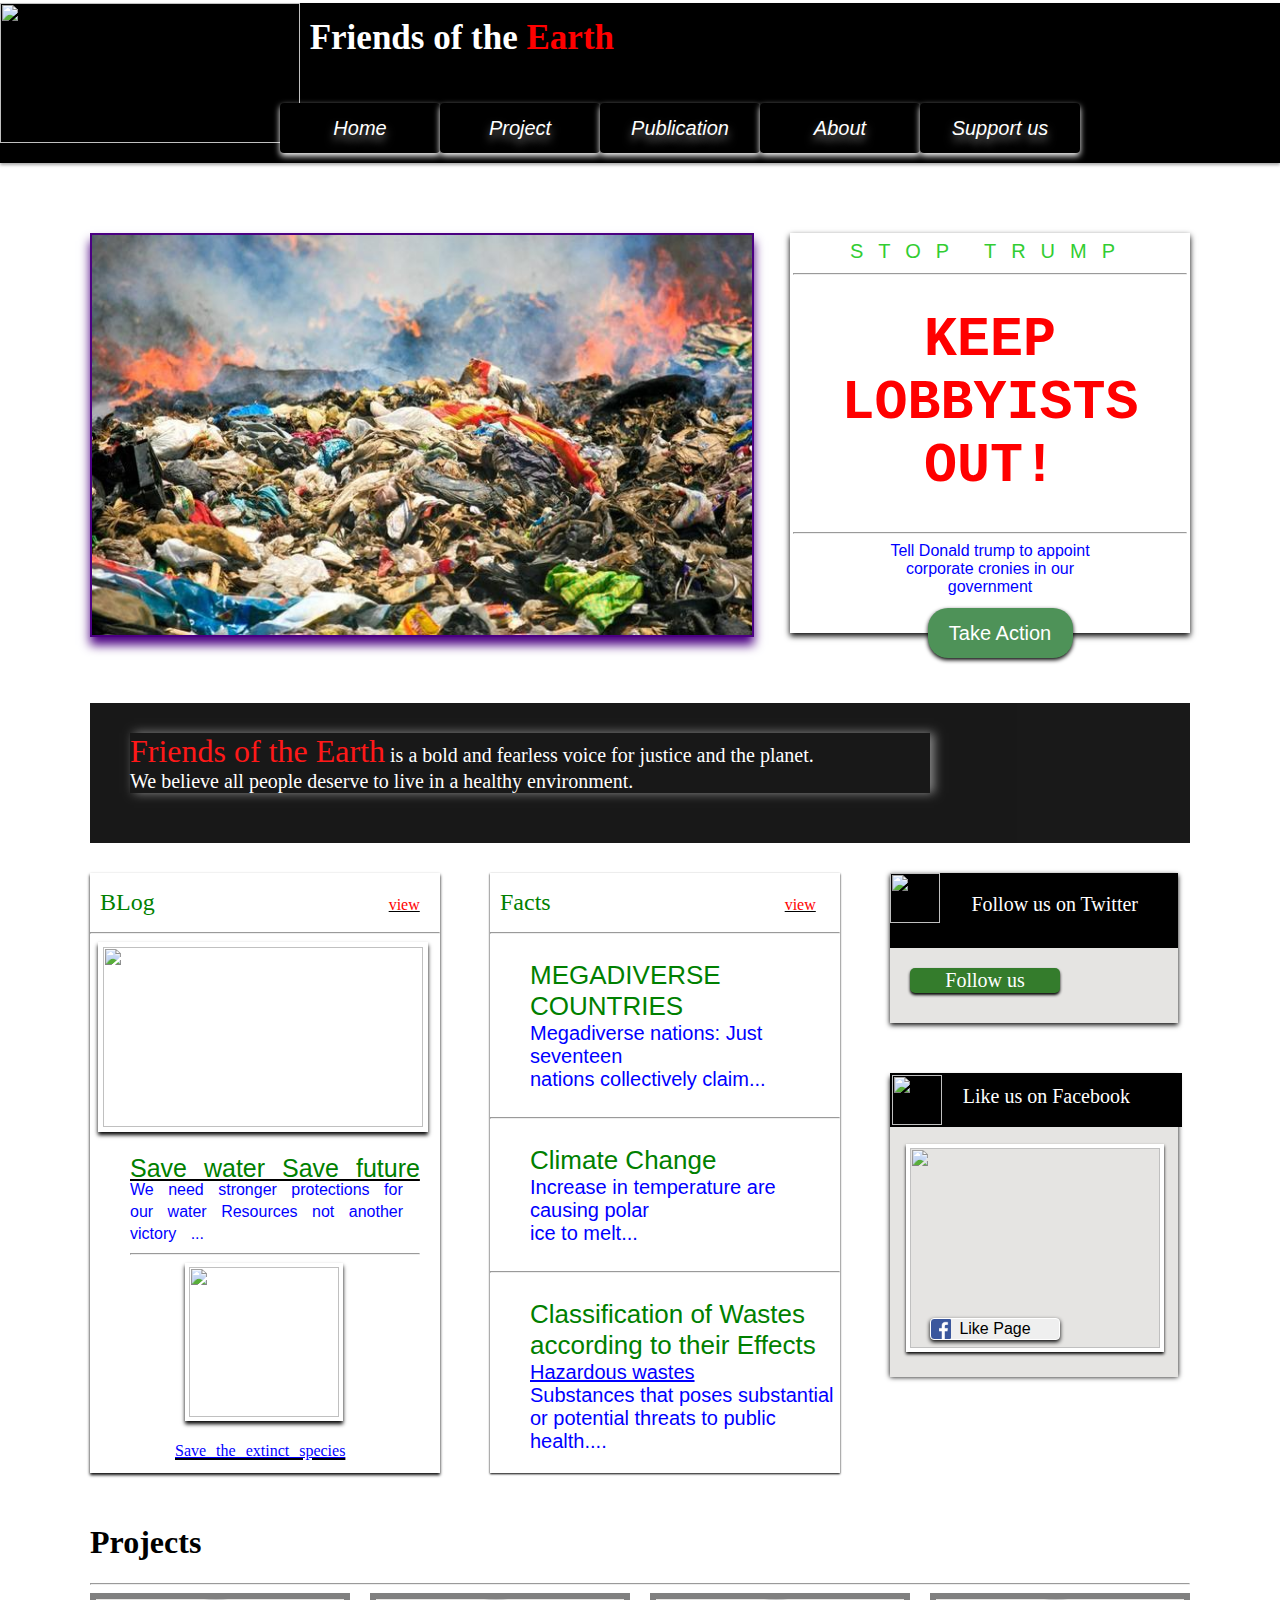
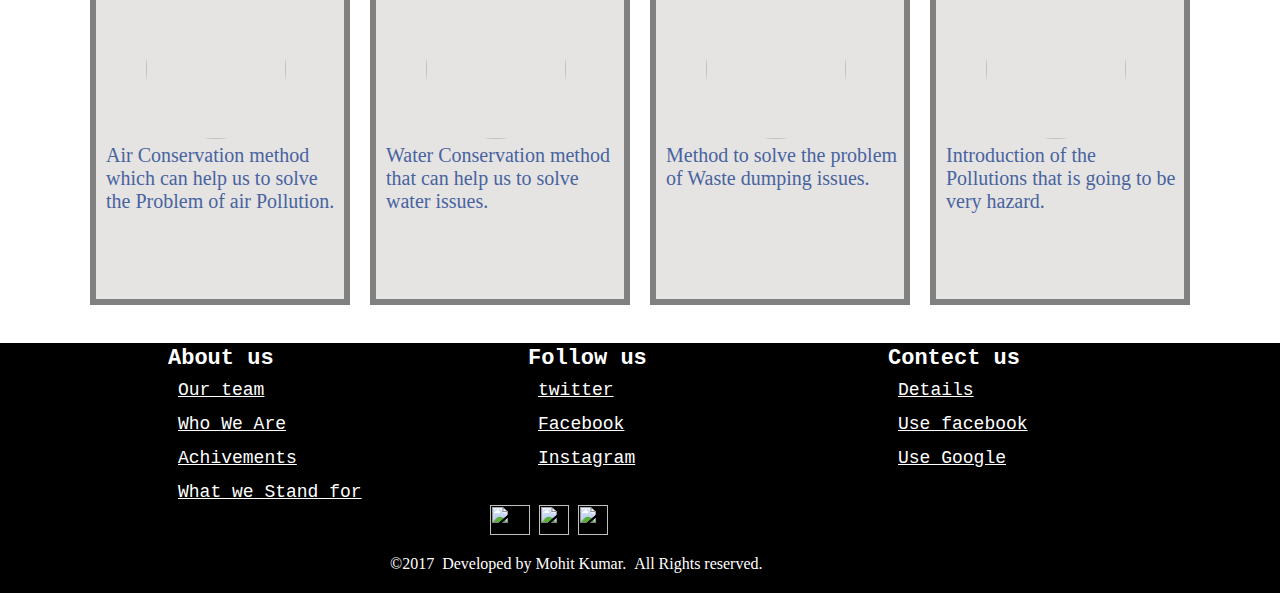
==== index.html @ 3455c93f "Add files via upload" ====
<html>
    <head>
        <title> Think About Earth</title>
      <link rel="stylesheet" type="text/css" href="earthcss.css"/>
    </head>
  <body>
      <div id="main">
        <div id="header">
            <h1 id="h1"> Friends of the <font color="red">Earth</font></h1>
            <div id="logo">
              <img src="images\logo3.jpg"/>
            </div>
                <ul id="navbar">
                    <li><a href="#">Home</a></li>
                    <li><a href="project.html">Project</a>
                      <ul class="sublist">
                        <li><a href="#">Climate and energy</a></li>
                        <li><a href="#">Ocean and Forest</a></li>
                        <li><a href="#">Economics For Earth</a></li>
                      </ul>
                  </li>
                  <li><a href="publication.html">Publication</a>
                    <ul class="sublist">
                      <li><a href="#">Newsmagzines</a></li>
                      <li><a href="#">Reports</a></li>
                      <li><a href="#">Fact Sheet</a></li>
                      <li><a href="#">Advocacy outreach</a></li>
                    </ul>
                  </li>
                  <li><a href="about.html">About</a>
                    <ul class="sublist">
                      <li><a href="#">Who We Are</a></li>
                      <li><a href="#">What we Stand for</a></li>
                      <li><a href="#">Achivements</a></li>
                      <li><a href="#">Our team</a></li>
                      <li><a href="#">Contect</a></li>
                    </ul>
                  </li>
                  <li><a href="suport.html">Support us</a>
                    <ul class="sublist">
                      <li><a href="#">Cumment</a></li>
                      <li><a href="#">Feedback</a></li>
                      <li><a href="#">Follow us</a></li>
                    </ul>
                  </li>
              </ul>
        </div>
          <div id="body">
            <a href="#"><p class="slide"></p></a>
            <table id="table">
              <tr class="style1"><td>STOP TRUMP<hr></td></tr>
              <tr><td><a class="style2" href="#">KEEP<BR>LOBBYISTS<BR>OUT!</a></td></tr>
              <tr class="style3"><td><hr>Tell Donald trump to appoint<br>
                corporate cronies in our<br>government</td></tr>
              <tr><td><a href="#"><input type="button" id="button" value="Take Action"/></a></td></tr>
            </table>
            <div id="style">
              <p>
                <font color="red" size="6px"><span>Friends of the Earth</span></font>
              <a class="a3" href="#">is a bold and fearless voice for justice and the planet.<br>
                We believe all people deserve to live in a healthy environment.</a></P>
            </div>
            <div id="blogs">
              <article id="article">
                <p><font size="5px" color="green">BLog</font>   <u><font color="red"><a class="a" href="#">view</a></font></u></p><hr>
                  <a href="#"><img id="img" src="images\wast.jpg" /></a>

                  <ul id="water"><u><a class="a1" href="#">Save water Save future</a></u>
                    <li>We need stronger protections for our water Resources not another victory ...<hr></li>
                    <ul>

                  <a href="#"> <img id="tiger" src="images\tiger.jpg"/></a>
                  <p><u><a id="spc" href="#">Save the extinct species</a><u></p>
              <article>
            </div>
            <div id="news">
                <article class="article">
                  <p><font size="5px" color="green">Facts</font> <u><font color="red"><a class="a" href="#">view</a></font></u></p><hr>
                  <ul><a class="a1" href="#">MEGADIVERSE COUNTRIES</a>
                  <li>Megadiverse nations: Just seventeen<br> nations collectively claim...</li>
                </ul><hr>

                  <ul><a class="a1" href="#">Climate Change</a>
                    <li>Increase in temperature are causing polar <br>ice to melt...</li>
                  </ul><hr>

                  <ul><a class="a1" href="#">Classification of Wastes according to their Effects</a>
                    <li><u>Hazardous wastes</u><br>
                      Substances that poses substantial or potential threats to public health....
                    </li>
                  </ul>
                </article>
            </div>
                <div id="follow">
                    <div id="follow1">
                      <div id="subf1">
                        <img id="twiter"src="images\twiter.png"/>
                          <p id="subp">Follow us on Twitter</p>
                        </div>
                      <div id=subf2>
                          <a href="#"><input class="input" type="button" name="button" value="Follow us"/></a>
                      </div>
                    </div>
                      <div id="follow2">
                        <div id="subface1">
                          <img id="faceimg"src="images\face.png"/>
                          <p id="facebook">Like us on Facebook</p>
                        </div>
                    <div id="subface2">
                        <img id="facebook2" src="images\facebook.jpg"/>
                        <a href="#"><input class="input2" type="button" name="like" value="Like Page"/></a>
                    </div>
                  </div>
              </div>
                <div id="project">
                  <h1>Projects</h1><hr>
                    <div id="p1">
                      <img src="images\air.jpg"/>
                        <p class="project">
                          <a class="a4" href="#">Air Conservation method which can help us to solve
                          the Problem of air Pollution.</a></p>
                        </div>
                          <div id="p2">
                            <img src="images\conserv.jpg"/>
                              <p class="project">
                                <a class="a4" href="#">Water Conservation method that can help us to solve water issues.</a>
                              </p>
                          </div>
                          <div id="p3">
                            <img src="images\land.jpg"/>
                            <p class="project">
                              <a class="a4" href="#">Method to solve the problem of Waste dumping issues.</a>
                            </p>
                      </div>
                  <div id="p4">
                    <img src="images\gl.jpg"/>
                    <p class="project">
                      <a class="a4" href="#">Introduction of the Pollutions
                      that is going to be very hazard.</a>
                    </p>
                  </div>
                </div>
              </div>
              <div id="footer">
                <div id=footer2>
                  <div id="subfooter1">
                    <table class="table1">
                    <tr><th class="heading">About us</th></tr>
                    <tr><td class="td"><a href="#"><u>Our team</u></a></tr></td>
                    <tr><td class="td"><a href="#"><u>Who We Are</u></a></td></tr>
                    <tr><td class="td"><a href="#"><u>Achivements</u></a></tr></td>
                    <tr><td class="td"><a href="#"><u>What we Stand for</u></a></tr></td>
                  </table>
                  </div>
                  <div id="subfooter2">
                    <table class="table1">
                      <tr><th class="heading">Follow us</th></tr>
                      <tr><td class="td"><a href="http://www.twitter.com"><u>twitter</u></a></tr></td>
                      <tr><td class="td"><a href="http://www.facebook.com"><u>Facebook</u></a></tr></td>
                      <tr><td class="td"><a href="http://www.instagram.com"><u>Instagram</u></a></tr></td>
                    </table>
                  </div>
                  <div id="subfooter3">
                    <table class="table1">
                      <tr><th class="heading">Contect us</th></tr>
                      <tr><td class="td"><a href="#"><u>Details</u></a></tr></td>
                      <tr><td class="td"><a href="#"><u>Use facebook</u></a></tr></td>
                      <tr><td class="td"><a href="#"><u>Use Google</u></a></tr></td>
                    </table>
                  </div>
                        <a href="http://www.facebook.com"><img class="im1" src="images\f.png"/></a>
                        <a href="http://www.twitter.com"><img class="im2" src="images\t2.png"/></a>
                        <a href="http://www.instagram.com"><img class="im3" src="images\i.png"/></a>

                        <p id="mohit">&copy;2017 &nbspDeveloped by Mohit Kumar.
                        &nbspAll Rights reserved.</p>
                </div>
              </div>
        </div>
    </body>
</html>
---- earthcss.css ----
/* this is for earth*/
#main{
  width:100%;
  height:1900px;
  background-color: white;
  margin: 0px;
}

#header{
  height: 160px;
  margin-left: -8px;
  margin-right: -8px;
  margin-top: -5px;
  background-color: black;
  box-shadow: 0px 2px 3px darkgray;
}

#h1{
  color:white;
  font-size: 35px;
  float: right;
  margin-top: 15px;
  margin-right: 666px;
  font-family:cursive ;
}
#logo{
  width:100px;
  height:160px;
  float: left;

}

#logo>img{
  width:300px;
  height: 140px;
}

  #navbar{
    width: 1000px;
      height:40px;
      float: right;
     margin-top: 22px;
     }
  #navbar>li{
      width: 160px;
      list-style: none;
      float: left;
      position: relative;
      background-color: black;

    }
  li>a{
    display:block;
    color: white;
    line-height: 50px;
    text-align: center;
    font-style: oblique;
    font-family: sans-serif;
    font-size: 20px;
    border-radius: 4px;
    box-shadow: 0px 3px 6px;
    text-decoration: none;
    text-shadow: 0px 6px 8px gray;

  }
  li>a:hover,
  li>a:focus{
    background-color: #b22222;
    font-size: 23px;
}

  .sublist{
    display:none;
    width: 160px;
    height: 40px;
    list-style: none;
    position: absolute;
    margin: 0px;
    padding: 0px;
    opacity: .8;
  }
  .sublist>li>a{
    display:block;
    color: white;
    background-color: #ffdead;
    color:black;
    text-shadow: 0px 3px 2px gray;
    box-shadow: 0px 2px 3px;
    width:250px;
  }
  .sublist>li>a:hover,
  .sublist>li>a:focus{
    background-color: #b22222;
    box-shadow: 0px 8px 10px black;

  }
    #navbar>li:hover .sublist{
      display: block;
     }

  #body{
    width: 1100 ;
    height:1200px;
    margin: 0px auto 0px auto;
  }
  .slide{
    margin-top: 70px;
    margin-left: 0px;
    height: 400px;
    width: 660px;
    float: left;
    border: 2px solid #4b0082;
    box-shadow: 0px 8px 10px #4b0082;
  background-image: url(1.jpg);
  background-repeat: no-repeat;
  background-size: 660px 400px;
  animation: slideme 10s infinite alternate;
  }
  .slide:hover{
    opacity: .5;

  }
  @keyframes slideme {
    from{
      background-image: url(1.jpg);
      box-shadow: 0px 3px 6px;
    }
    25%{
      background-image: url(7.jpg);
    }
    50%{
      background-image: url(3.jpg);
    }
    75%{
      background-image: url(8.jpg);
    }
    to{
      background-image: url(6.jpg);
    }
  }

  #table{
    width:400px;
    height: 400px;
    float: right;
    margin-top: 70px;
    margin-left: 0px;
    box-shadow: 0px 3px 6px;
    text-align: center;
    }

  .style1{
    font-size: 20px;
    color:#32cd32;
    text-align: center;
    font-family: sans-serif;
    letter-spacing: 15px;
   }
   .style1:hover{
     color: yellow;
   }

    .style2{
      font-size: 55px;
      color:red;
      font-weight: bold;
      font-family:monospace;
      text-decoration: none;
      }
      .style2:hover{
        color:#0000a0;
      }

    .style3{
        font-size: 16px;
        color:blue;
        font-family: sans-serif;
        }
        .style3:hover{
          color: #25383c;
        }
    #style{
        text-align: left;
        padding: 20px;
        margin-top: 50px;
        width:1060px;
        height: 100px;
        float: left;
        background-color: black;
        opacity: .9;
        }
        #style>p{
          display: block;
          margin-top: 10px;
          margin-bottom: 5px;
          margin-left: 20px;
          width: 800px;
          font-size: 20px;
          font-family:serif;
          box-shadow: 4px 0px 10px gray;
          cursor: pointer;
        }
        .a3{
          color:white;
          text-decoration: none;
        }
        .a3:hover{
          color: #5efb6e;
        }

    #button{
      margin-left: 20px;
      margin-bottom: -30px;
      color: white;
      width: 145px;
      height: 50px;
      font-size: 20px;
      box-shadow: 0px 2px 4px black;
      box-decoration-break: 0px 2px 3px;
      box-sizing:border-box;
      border: none;
      cursor: pointer;
      border-radius: 20px;
      background-color:#4e9258;
    }
    #button:hover,
    #button:focus{
      background-color: #0c090a;
      border: none;
    }
    #blogs{
      float:left;
      width: 350;
      height:600;
      margin-top: 30px;
      box-shadow: 0px 2px 3px black;
    }
    #blogs>article>p{
      word-spacing: 230px;
      margin-left: 10px;
    }
    .a{
      color: red;
      text-decoration: none;
    }
    .a:hover{
      color: darkblue;
    }
    .a1{
      color: green;
      text-decoration: none;
    }
    .a1:hover{
      color: red;
    }
    #tiger{
      width: 150px;
      height: 150px;
      margin-left: 15px;
      align-items: center;
      box-shadow: 0px 3px 4px black;
      border: 4px solid white;
    }
    #spc{
      margin-left: 5px;
      font-size: 16px;
      color: blue;
      line-height: 10px;
      word-spacing: 6px;
      font-family: fantasy;
    }
    #spc:hover{
      color: #800080;
    }
    #news{
      float:left;
      margin-left: 50px;
      width: 350;
      height:600;
      margin-top: 30px;
      box-shadow: 0px 1px 2px black;
    }
    #news>article>p{
      word-spacing: 230px;
      margin-left: 10px;
    }
    .article>ul{
      font-size: 26px;
      color: green;
      font-family:sans-serif;
    }
    .article>ul:hover{
      color: red;
    }
    .article>ul>li{
      list-style: none;
      font-size: 20px;
      color: blue;
      font-family:sans-serif;
    }

    #img{
      margin-left: 8px;
      width:320px;
      height:180px;
      border: 5px solid white;
      box-shadow: 0px 3px 4px black;
      cursor: pointer;

    }
    #water{
      font-size: 25px;
      margin-right: 20px;
      text-decoration: none;
      font-family:sans-serif;
      word-spacing: 10px;
      line-height: 22px;
    }
    #water>li{
      list-style: none;
      font-size: 16px;
      color: blue;
    }
    #follow{
      float:left;
      margin-left: 50px;
      width: 288;
      height:600;
      margin-top: 30px;
    }
    #follow1{
      width: 288;
      height: 150px;
      box-shadow: 0px 2px 5px;

    }
    #twiter{
      width: 50px;
      height: 50px;
    }
    #subf1{
      width: 288;
      height: 75px;
      background-color: black;
    }
    #subf2{
      width: 288;
      height: 75px;
      background-color: #e5e4e2;

    }
    #subp{
      font-size: 20px;
      font-family: cursive;
      color: white;
      float: right;
      margin-right: 40px;
      text-align: center;
      margin-top: 20px;
    }
    .input{
      background-color: #347c2c;
      margin: 20px;
      border:none;
      font-size: 20px;
      font-family: cursive;
      box-shadow: 0px 2px 3px black;
      border-radius: 5px;
      color: white;
      width: 150px;
    }
    .input:hover,
    .input:focus{
      background-color: #0c090a;
      border: none;
    }

    #follow2{
      width: 288;
      height:300px;
      margin-top: 50px;
      box-shadow: 0px 4px 5px black;
    }
    #subface1{
      width:288;
      height: 50px;
      border: 2px solid black;
      background-color: black;
    }

    #subface2{
      width: 288;
      height: 250px;
      background-color: #e5e4e2;
    }
    #faceimg{
      width: 50px;
      height: 50px;
    }
    #facebook{
      font-size: 20px;
      color: white;
      text-align: center;
      margin-top: 10px;
      float: right;
      margin-right:50px;
      font-family: cursive;

    }
    #facebook2{
      margin: 16px;
      width: 250px;
      height: 200px;
      border: 4px solid white;
      box-shadow: 0px 2px 3px black;
     }
     .input2{
       margin-top: -50px;
       margin-left: 40px;
       border: 1px solid white;
       background-image: url(face2.png);
       background-repeat: no-repeat;
       background-size: 20px;
       box-shadow: 0px 2px 4px black;
       border-radius: 4px;
       width: 130px;
       font-size: 16px;
     }
     .input2:hover,
     .input2:focus{
       background-color: #b6b6b4;
       border: 2px solid #b6b6b4;
     }
    #project{
      width: 1100px;
      height: 410px;
      margin-top:30px;
      margin-bottom: 30px;
      float: left;
    }
    #p1{
      float: left;
      height: 300px;
      width: 248px;
      background-color: #e5e4e2;
      border: 6px solid gray;
    }
    #p1>img{
      width:140px;
      height: 140px;
      border-radius: 50%;
      margin-left: 50px;
    }

    #p2{
      float: left;
      height: 300px;
      width: 248px;
      margin-left: 20px;
      background-color: #e5e4e2;
      border: 6px solid gray;
    }
    #p2>img{
      width:140px;
      height: 140px;
      border-radius: 50%;
      margin-left: 50px;
    }

     #p3{
       float: left;
          height: 300px;
          width: 248px;
          margin-left: 20px;
          background-color: #e5e4e2;
          border: 6px solid gray;
        }
        #p3>img{
          width:140px;
          height: 140px;
          border-radius: 50%;
          margin-left: 50px;
        }
        #p4{
          float: left;
          height: 300px;
          width: 248px;
          margin-left: 20px;
          border: 6px solid gray;
          background-color: #e5e4e2;
        }
        #p4>img{
          width:140px;
          height: 140px;
          border-radius: 50%;
          margin-left: 50px;
        }
        .a4{
          color:#4863a0;
          text-decoration: none;
        }
        .a4:hover{
          color: #3bb9ff;
        }

        .project{
          font-size: 20px;
          margin: 5px;
          margin-left: 10px;

        }

    #footer{
      clear: both;
      margin:0px;
      margin-bottom: 0px;
      margin-right: -8px;
      margin-left: -8px;
      height: 250px;
      background-color: black;
    }
    #footer2{
      width: 1100px;
      height: 250px;
      margin: 0px auto 0px auto;
    }
    #subfooter1{
      margin-left: 15px;
      width: 340px;
      height: 160px;
      float: left;

    }

    .table1{
      color:white;
      margin-left: 20px;
    }
    .heading{
      font-size: 22px;
      margin-left: 40px;
      float: left;
      font-family: monospace;
    }
    .td>a{
      margin: 50px;
      line-height: 30px;
      text-decoration: none;
      font-family: monospace;
      font-size: 18px;
      color: white;
    }
    #subfooter2{
      margin-left: 20px;
      width: 340px;
      height: 160px;
      float: left;
    }
    #subfooter3{
      margin-left: 20px;
      float: left;
      width: 340px;
      height: 160px;
    }
    .im1{
      width: 40px;
      height: 30px;
      margin-top: 2px;
      margin-left: 400px;
      padding: 0px;
    }
    .im2{
      width: 30px;
      height: 30px;
      margin-top: 2px;
      margin-left: 5px;
      padding: 0px;
    }
    .im3{
      width: 30px;
      height: 30px;
      margin-left: 5px;
      padding: 0px;
    }
    #mohit{
      color: white;
      margin-left: 300px;
    }
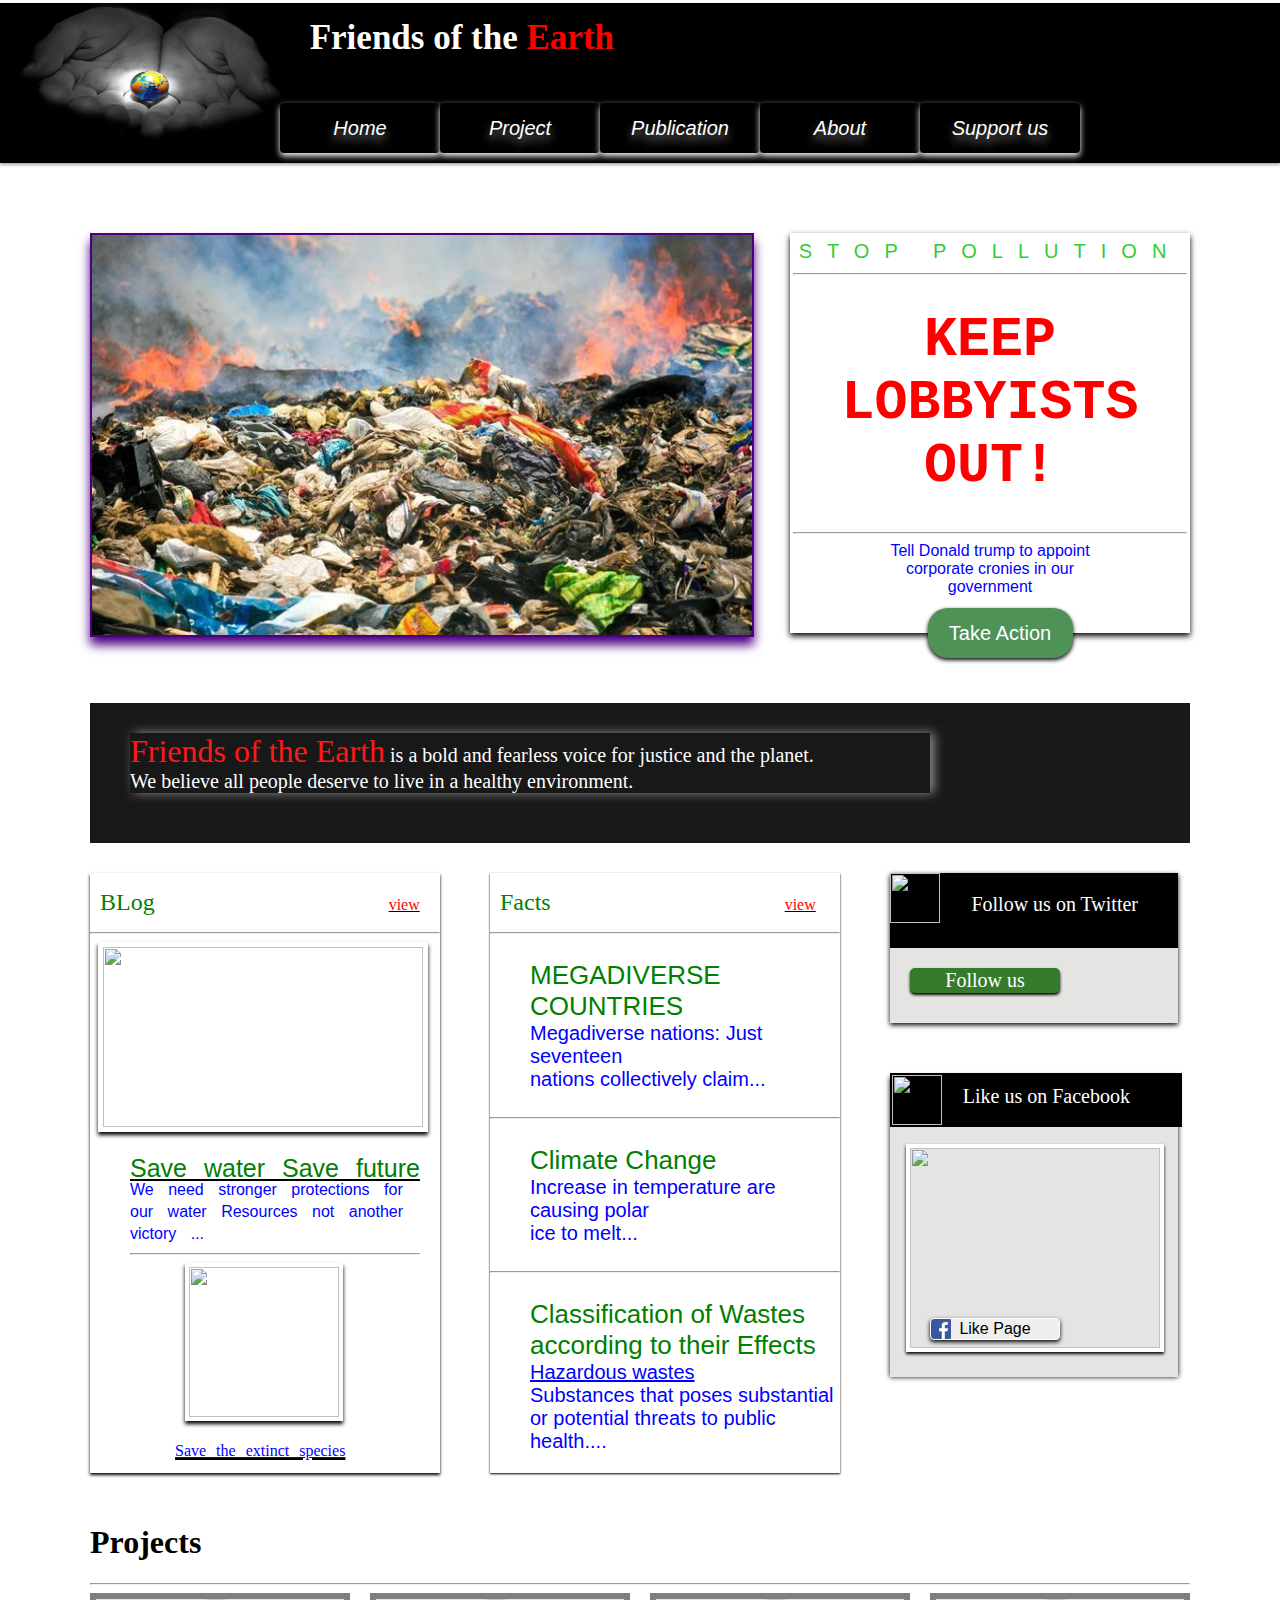
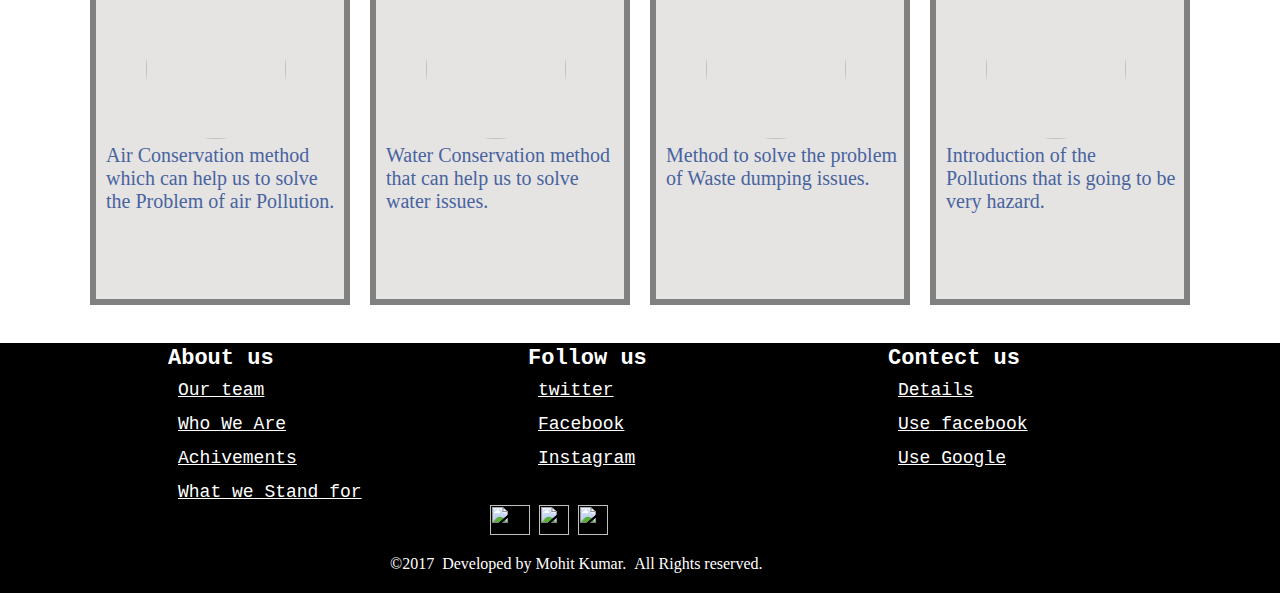
==== commit a5b5e24a: "Update index.html" ====
--- a/index.html
+++ b/index.html
@@ -9,7 +9,7 @@
         <div id="header">
             <h1 id="h1"> Friends of the <font color="red">Earth</font></h1>
             <div id="logo">
-              <img src="images\logo3.jpg"/>
+              <img src="logo3.jpg"/>
             </div>
                 <ul id="navbar">
                     <li><a href="#">Home</a></li>
@@ -49,7 +49,7 @@
           <div id="body">
             <a href="#"><p class="slide"></p></a>
             <table id="table">
-              <tr class="style1"><td>STOP TRUMP<hr></td></tr>
+              <tr class="style1"><td>STOP POLLUTION<hr></td></tr>
               <tr><td><a class="style2" href="#">KEEP<BR>LOBBYISTS<BR>OUT!</a></td></tr>
               <tr class="style3"><td><hr>Tell Donald trump to appoint<br>
                 corporate cronies in our<br>government</td></tr>
@@ -64,13 +64,13 @@
             <div id="blogs">
               <article id="article">
                 <p><font size="5px" color="green">BLog</font>   <u><font color="red"><a class="a" href="#">view</a></font></u></p><hr>
-                  <a href="#"><img id="img" src="images\wast.jpg" /></a>
+                  <a href="#"><img id="img" src="wast.jpg" /></a>
 
                   <ul id="water"><u><a class="a1" href="#">Save water Save future</a></u>
                     <li>We need stronger protections for our water Resources not another victory ...<hr></li>
                     <ul>
 
-                  <a href="#"> <img id="tiger" src="images\tiger.jpg"/></a>
+                  <a href="#"> <img id="tiger" src="tiger.jpg"/></a>
                   <p><u><a id="spc" href="#">Save the extinct species</a><u></p>
               <article>
             </div>
@@ -95,7 +95,7 @@
                 <div id="follow">
                     <div id="follow1">
                       <div id="subf1">
-                        <img id="twiter"src="images\twiter.png"/>
+                        <img id="twiter"src="twiter.png"/>
                           <p id="subp">Follow us on Twitter</p>
                         </div>
                       <div id=subf2>
@@ -104,11 +104,11 @@
                     </div>
                       <div id="follow2">
                         <div id="subface1">
-                          <img id="faceimg"src="images\face.png"/>
+                          <img id="faceimg"src="face.png"/>
                           <p id="facebook">Like us on Facebook</p>
                         </div>
                     <div id="subface2">
-                        <img id="facebook2" src="images\facebook.jpg"/>
+                        <img id="facebook2" src="facebook.jpg"/>
                         <a href="#"><input class="input2" type="button" name="like" value="Like Page"/></a>
                     </div>
                   </div>
@@ -116,25 +116,25 @@
                 <div id="project">
                   <h1>Projects</h1><hr>
                     <div id="p1">
-                      <img src="images\air.jpg"/>
+                      <img src="air.jpg"/>
                         <p class="project">
                           <a class="a4" href="#">Air Conservation method which can help us to solve
                           the Problem of air Pollution.</a></p>
                         </div>
                           <div id="p2">
-                            <img src="images\conserv.jpg"/>
+                            <img src="conserv.jpg"/>
                               <p class="project">
                                 <a class="a4" href="#">Water Conservation method that can help us to solve water issues.</a>
                               </p>
                           </div>
                           <div id="p3">
-                            <img src="images\land.jpg"/>
+                            <img src="land.jpg"/>
                             <p class="project">
                               <a class="a4" href="#">Method to solve the problem of Waste dumping issues.</a>
                             </p>
                       </div>
                   <div id="p4">
-                    <img src="images\gl.jpg"/>
+                    <img src="gl.jpg"/>
                     <p class="project">
                       <a class="a4" href="#">Introduction of the Pollutions
                       that is going to be very hazard.</a>
@@ -169,9 +169,9 @@
                       <tr><td class="td"><a href="#"><u>Use Google</u></a></tr></td>
                     </table>
                   </div>
-                        <a href="http://www.facebook.com"><img class="im1" src="images\f.png"/></a>
-                        <a href="http://www.twitter.com"><img class="im2" src="images\t2.png"/></a>
-                        <a href="http://www.instagram.com"><img class="im3" src="images\i.png"/></a>
+                        <a href="http://www.facebook.com"><img class="im1" src="f.png"/></a>
+                        <a href="http://www.twitter.com"><img class="im2" src="t2.png"/></a>
+                        <a href="http://www.instagram.com"><img class="im3" src="i.png"/></a>
 
                         <p id="mohit">&copy;2017 &nbspDeveloped by Mohit Kumar.
                         &nbspAll Rights reserved.</p>
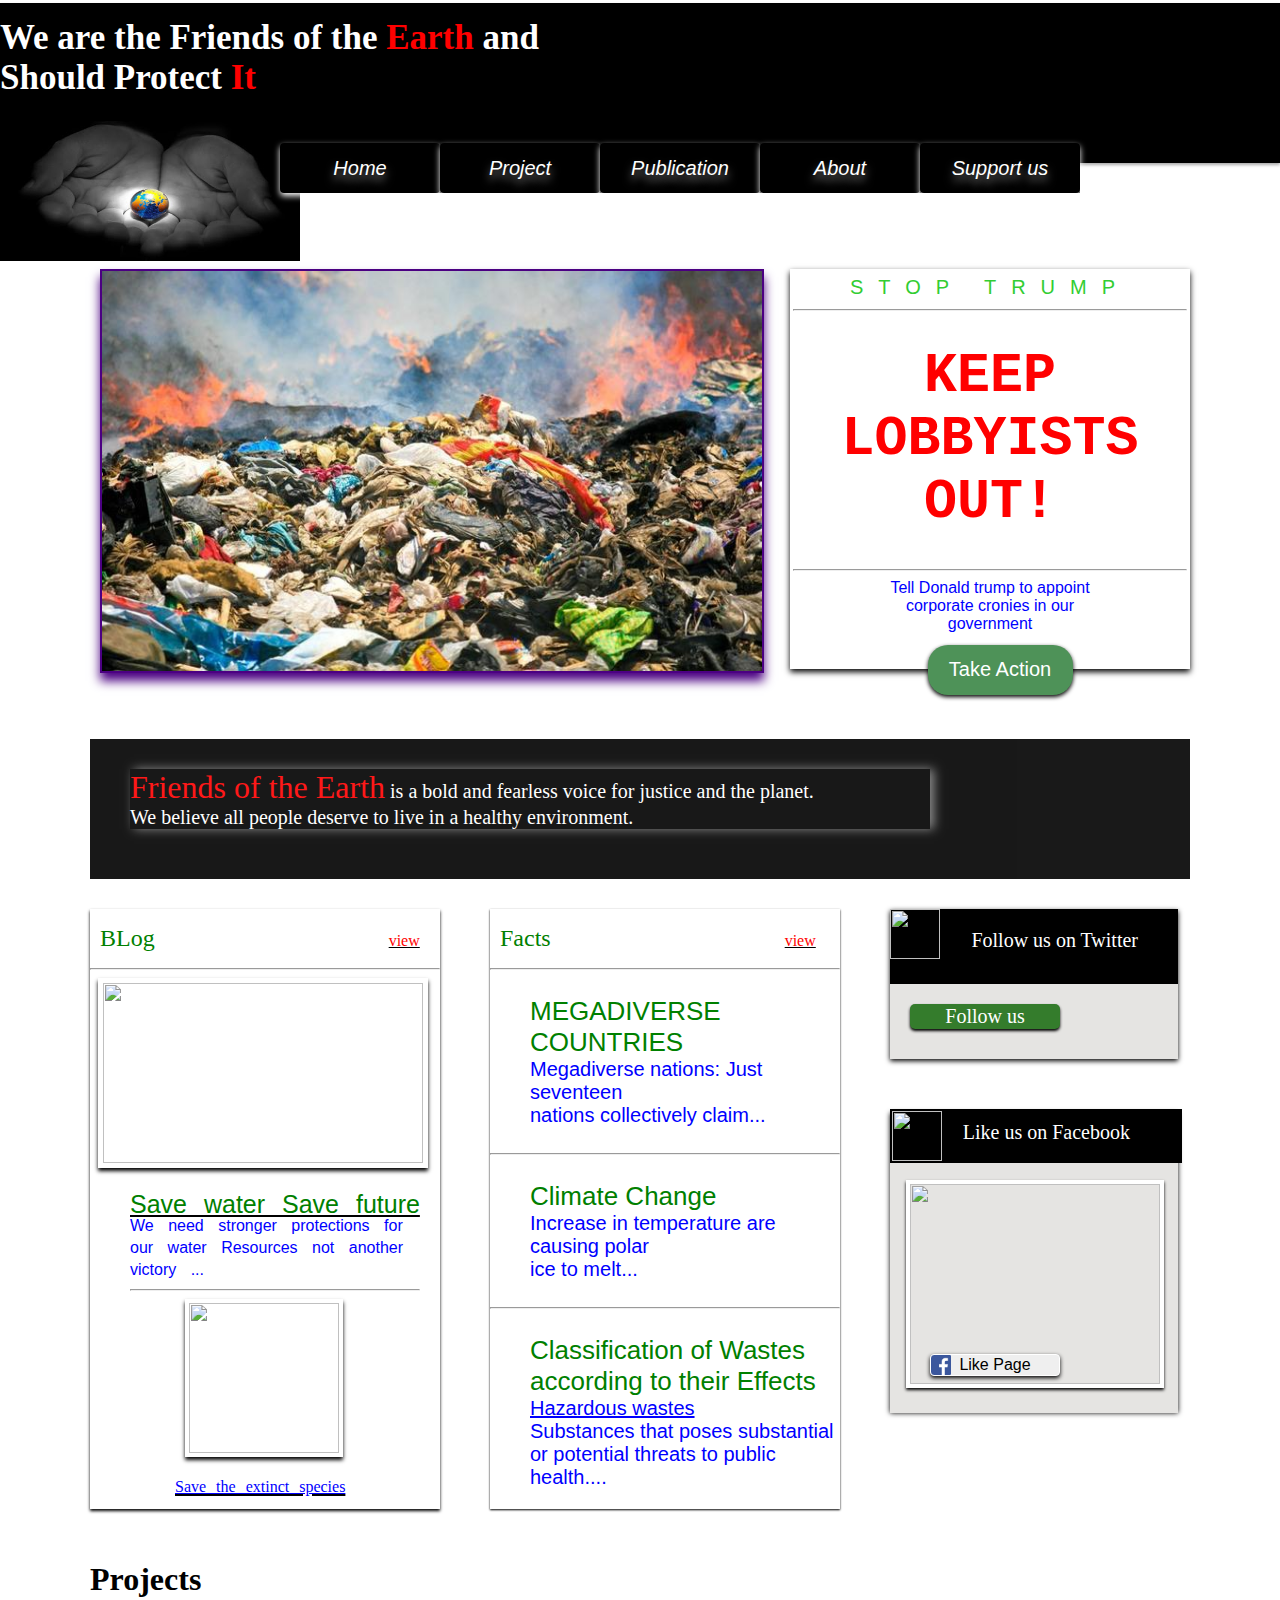
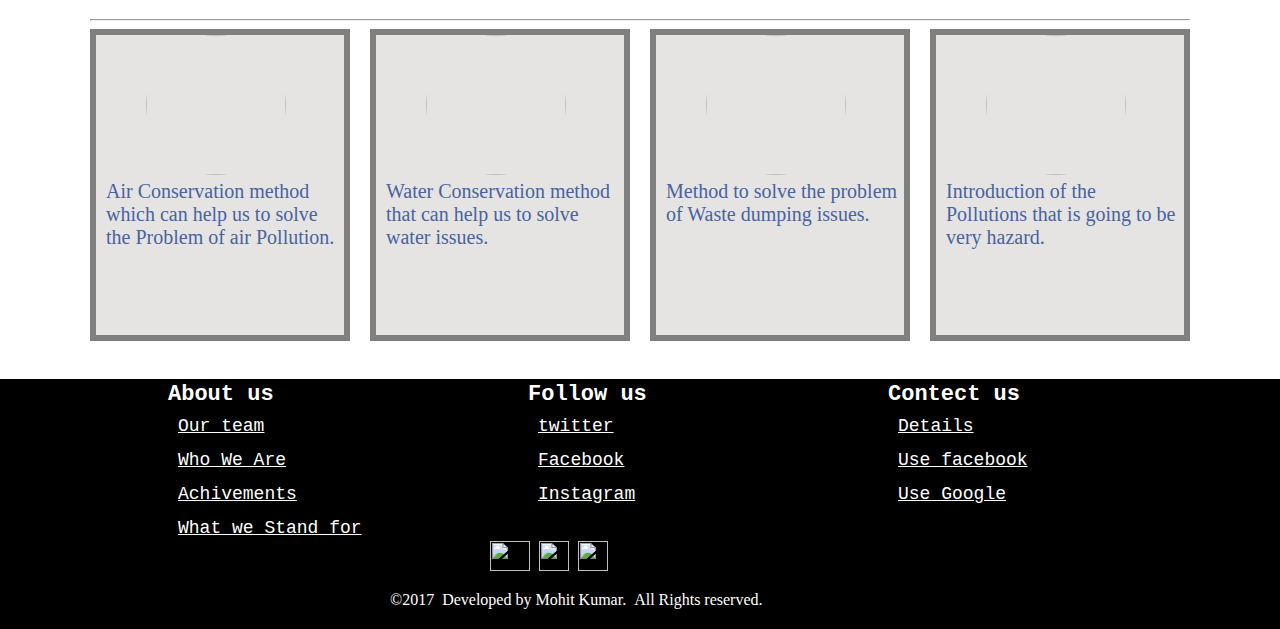
==== commit 14b58ee4: "Update index.html" ====
--- a/index.html
+++ b/index.html
@@ -7,7 +7,7 @@
   <body>
       <div id="main">
         <div id="header">
-            <h1 id="h1"> Friends of the <font color="red">Earth</font></h1>
+            <h1 id="h1"> We are the Friends of the <font color="red">Earth</font> and Should Protect <font color="red">It</font></h1>
             <div id="logo">
               <img src="logo3.jpg"/>
             </div>
@@ -49,7 +49,7 @@
           <div id="body">
             <a href="#"><p class="slide"></p></a>
             <table id="table">
-              <tr class="style1"><td>STOP POLLUTION<hr></td></tr>
+              <tr class="style1"><td>STOP TRUMP<hr></td></tr>
               <tr><td><a class="style2" href="#">KEEP<BR>LOBBYISTS<BR>OUT!</a></td></tr>
               <tr class="style3"><td><hr>Tell Donald trump to appoint<br>
                 corporate cronies in our<br>government</td></tr>
@@ -70,7 +70,7 @@
                     <li>We need stronger protections for our water Resources not another victory ...<hr></li>
                     <ul>
 
-                  <a href="#"> <img id="tiger" src="tiger.jpg"/></a>
+                  <a href="#"> <img id="tiger" src="images\tiger.jpg"/></a>
                   <p><u><a id="spc" href="#">Save the extinct species</a><u></p>
               <article>
             </div>
@@ -95,7 +95,7 @@
                 <div id="follow">
                     <div id="follow1">
                       <div id="subf1">
-                        <img id="twiter"src="twiter.png"/>
+                        <img id="twiter"src="images\twiter.png"/>
                           <p id="subp">Follow us on Twitter</p>
                         </div>
                       <div id=subf2>
@@ -104,11 +104,11 @@
                     </div>
                       <div id="follow2">
                         <div id="subface1">
-                          <img id="faceimg"src="face.png"/>
+                          <img id="faceimg"src="images\face.png"/>
                           <p id="facebook">Like us on Facebook</p>
                         </div>
                     <div id="subface2">
-                        <img id="facebook2" src="facebook.jpg"/>
+                        <img id="facebook2" src="images\facebook.jpg"/>
                         <a href="#"><input class="input2" type="button" name="like" value="Like Page"/></a>
                     </div>
                   </div>
@@ -116,25 +116,25 @@
                 <div id="project">
                   <h1>Projects</h1><hr>
                     <div id="p1">
-                      <img src="air.jpg"/>
+                      <img src="images\air.jpg"/>
                         <p class="project">
                           <a class="a4" href="#">Air Conservation method which can help us to solve
                           the Problem of air Pollution.</a></p>
                         </div>
                           <div id="p2">
-                            <img src="conserv.jpg"/>
+                            <img src="images\conserv.jpg"/>
                               <p class="project">
                                 <a class="a4" href="#">Water Conservation method that can help us to solve water issues.</a>
                               </p>
                           </div>
                           <div id="p3">
-                            <img src="land.jpg"/>
+                            <img src="images\land.jpg"/>
                             <p class="project">
                               <a class="a4" href="#">Method to solve the problem of Waste dumping issues.</a>
                             </p>
                       </div>
                   <div id="p4">
-                    <img src="gl.jpg"/>
+                    <img src="images\gl.jpg"/>
                     <p class="project">
                       <a class="a4" href="#">Introduction of the Pollutions
                       that is going to be very hazard.</a>
@@ -169,9 +169,9 @@
                       <tr><td class="td"><a href="#"><u>Use Google</u></a></tr></td>
                     </table>
                   </div>
-                        <a href="http://www.facebook.com"><img class="im1" src="f.png"/></a>
-                        <a href="http://www.twitter.com"><img class="im2" src="t2.png"/></a>
-                        <a href="http://www.instagram.com"><img class="im3" src="i.png"/></a>
+                        <a href="http://www.facebook.com"><img class="im1" src="images\f.png"/></a>
+                        <a href="http://www.twitter.com"><img class="im2" src="images\t2.png"/></a>
+                        <a href="http://www.instagram.com"><img class="im3" src="images\i.png"/></a>
 
                         <p id="mohit">&copy;2017 &nbspDeveloped by Mohit Kumar.
                         &nbspAll Rights reserved.</p>
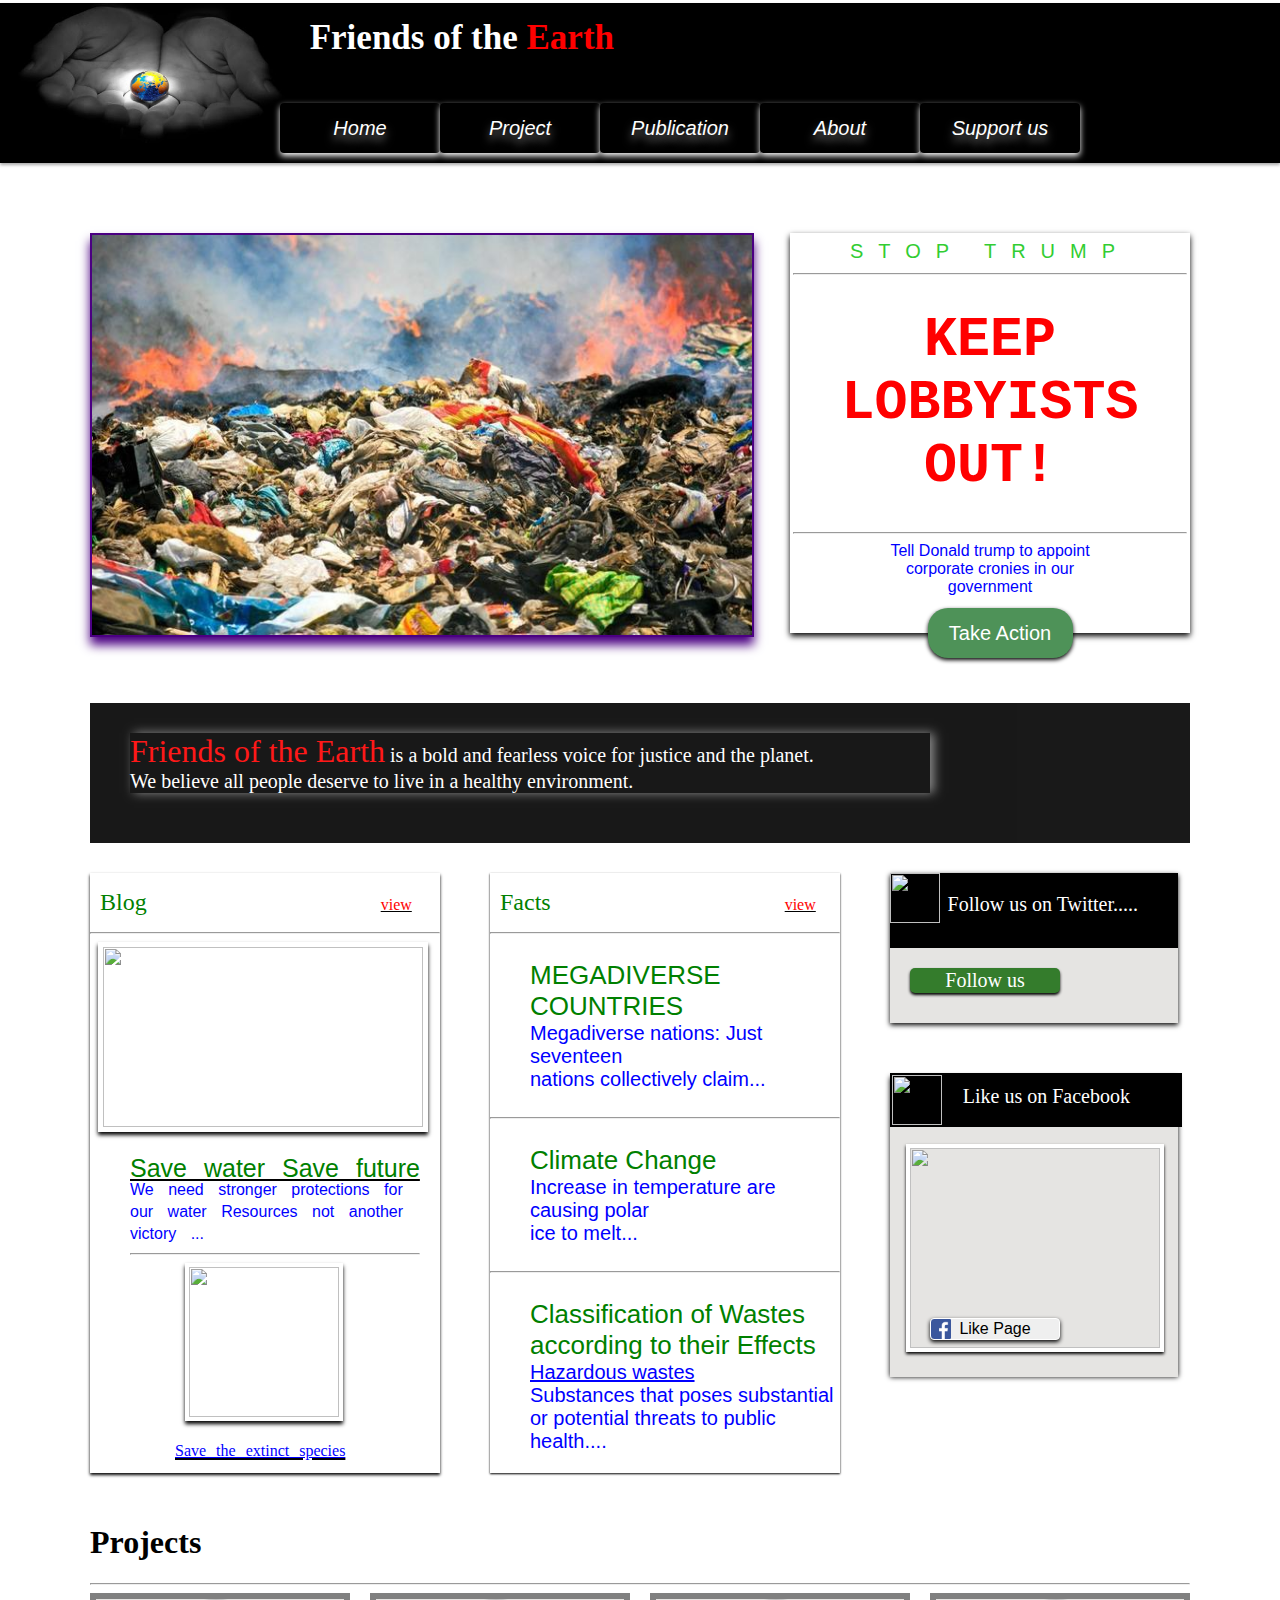
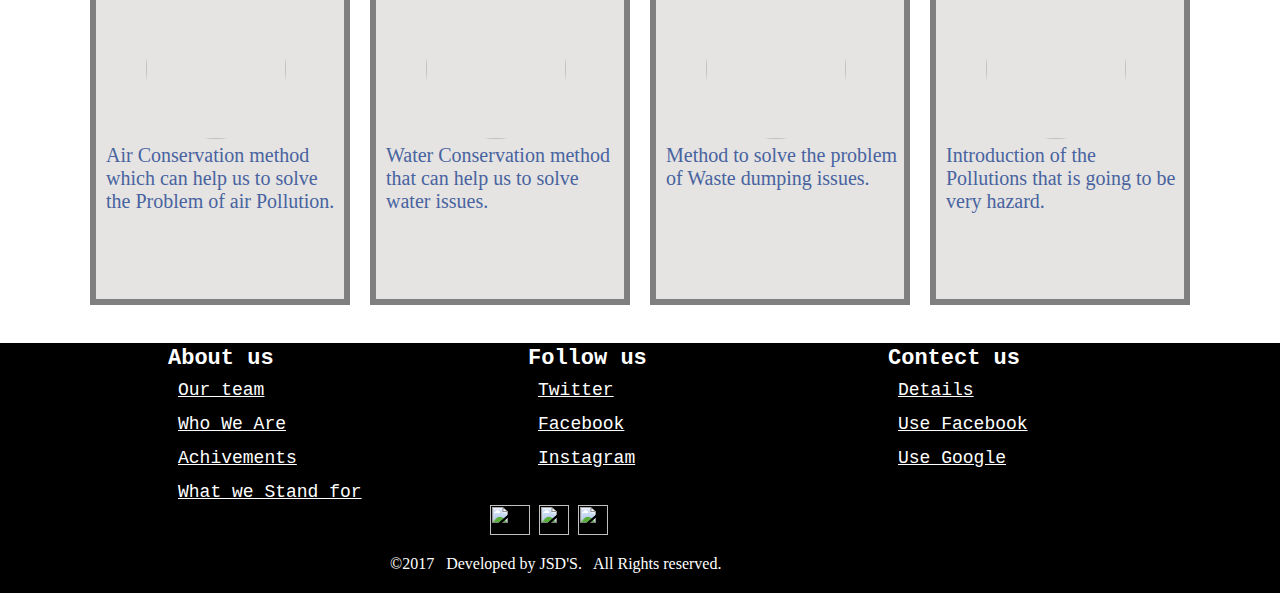
==== commit 4dcb3332: "Update index.html" ====
--- a/index.html
+++ b/index.html
@@ -7,7 +7,7 @@
   <body>
       <div id="main">
         <div id="header">
-            <h1 id="h1"> We are the Friends of the <font color="red">Earth</font> and Should Protect <font color="red">It</font></h1>
+            <h1 id="h1">Friends of the <font color="red">Earth</font></h1>
             <div id="logo">
               <img src="logo3.jpg"/>
             </div>
@@ -59,11 +59,11 @@
               <p>
                 <font color="red" size="6px"><span>Friends of the Earth</span></font>
               <a class="a3" href="#">is a bold and fearless voice for justice and the planet.<br>
-                We believe all people deserve to live in a healthy environment.</a></P>
+                We believe all people deserve to live in a healthy environment.</a></p>
             </div>
             <div id="blogs">
               <article id="article">
-                <p><font size="5px" color="green">BLog</font>   <u><font color="red"><a class="a" href="#">view</a></font></u></p><hr>
+                <p><font size="5px" color="green">Blog</font>   <u><font color="red"><a class="a" href="#">view</a></font></u></p><hr>
                   <a href="#"><img id="img" src="wast.jpg" /></a>
 
                   <ul id="water"><u><a class="a1" href="#">Save water Save future</a></u>
@@ -95,8 +95,8 @@
                 <div id="follow">
                     <div id="follow1">
                       <div id="subf1">
-                        <img id="twiter"src="images\twiter.png"/>
-                          <p id="subp">Follow us on Twitter</p>
+                        <img id="twiter"src="twiter.png"/>
+                          <p id="subp">Follow us on Twitter.....</p>
                         </div>
                       <div id=subf2>
                           <a href="#"><input class="input" type="button" name="button" value="Follow us"/></a>
@@ -104,11 +104,11 @@
                     </div>
                       <div id="follow2">
                         <div id="subface1">
-                          <img id="faceimg"src="images\face.png"/>
+                          <img id="faceimg"src="face.png"/>
                           <p id="facebook">Like us on Facebook</p>
                         </div>
                     <div id="subface2">
-                        <img id="facebook2" src="images\facebook.jpg"/>
+                        <img id="facebook2" src="facebook.jpg"/>
                         <a href="#"><input class="input2" type="button" name="like" value="Like Page"/></a>
                     </div>
                   </div>
@@ -116,25 +116,25 @@
                 <div id="project">
                   <h1>Projects</h1><hr>
                     <div id="p1">
-                      <img src="images\air.jpg"/>
+                      <img src="air.jpg"/>
                         <p class="project">
                           <a class="a4" href="#">Air Conservation method which can help us to solve
                           the Problem of air Pollution.</a></p>
                         </div>
                           <div id="p2">
-                            <img src="images\conserv.jpg"/>
+                            <img src="conserv.jpg"/>
                               <p class="project">
                                 <a class="a4" href="#">Water Conservation method that can help us to solve water issues.</a>
                               </p>
                           </div>
                           <div id="p3">
-                            <img src="images\land.jpg"/>
+                            <img src="land.jpg"/>
                             <p class="project">
                               <a class="a4" href="#">Method to solve the problem of Waste dumping issues.</a>
                             </p>
                       </div>
                   <div id="p4">
-                    <img src="images\gl.jpg"/>
+                    <img src="gl.jpg"/>
                     <p class="project">
                       <a class="a4" href="#">Introduction of the Pollutions
                       that is going to be very hazard.</a>
@@ -156,7 +156,7 @@
                   <div id="subfooter2">
                     <table class="table1">
                       <tr><th class="heading">Follow us</th></tr>
-                      <tr><td class="td"><a href="http://www.twitter.com"><u>twitter</u></a></tr></td>
+                      <tr><td class="td"><a href="http://www.twitter.com"><u>Twitter</u></a></tr></td>
                       <tr><td class="td"><a href="http://www.facebook.com"><u>Facebook</u></a></tr></td>
                       <tr><td class="td"><a href="http://www.instagram.com"><u>Instagram</u></a></tr></td>
                     </table>
@@ -165,16 +165,16 @@
                     <table class="table1">
                       <tr><th class="heading">Contect us</th></tr>
                       <tr><td class="td"><a href="#"><u>Details</u></a></tr></td>
-                      <tr><td class="td"><a href="#"><u>Use facebook</u></a></tr></td>
+                      <tr><td class="td"><a href="#"><u>Use Facebook</u></a></tr></td>
                       <tr><td class="td"><a href="#"><u>Use Google</u></a></tr></td>
                     </table>
                   </div>
-                        <a href="http://www.facebook.com"><img class="im1" src="images\f.png"/></a>
-                        <a href="http://www.twitter.com"><img class="im2" src="images\t2.png"/></a>
-                        <a href="http://www.instagram.com"><img class="im3" src="images\i.png"/></a>
+                        <a href="http://www.facebook.com"><img class="im1" src="f.png"/></a>
+                        <a href="http://www.twitter.com"><img class="im2" src="t2.png"/></a>
+                        <a href="http://www.instagram.com"><img class="im3" src="i.png"/></a>
 
-                        <p id="mohit">&copy;2017 &nbspDeveloped by Mohit Kumar.
-                        &nbspAll Rights reserved.</p>
+                        <p id="mohit">&copy;2017 &nbsp Developed by JSD'S.
+                        &nbsp All Rights reserved.</p>
                 </div>
               </div>
         </div>
